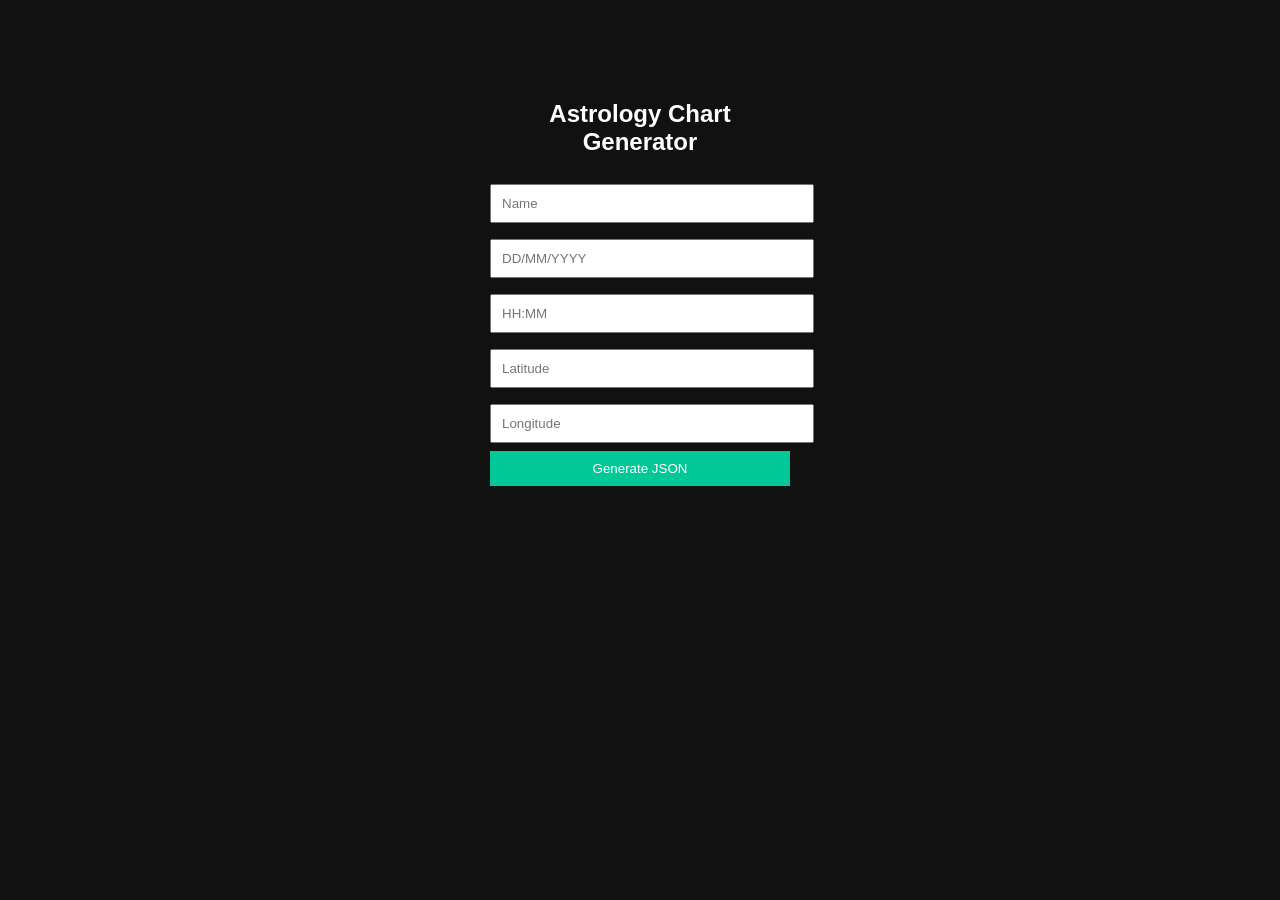
==== static/index.html @ 3d1fec75 "astro engine" ====
<!DOCTYPE html>
<html>
<head>
    <title>Astro Generator</title>
    <link rel="stylesheet" href="/static/style.css">
</head>
<body>

<div class="container">
    <h2>Astrology Chart Generator</h2>

    <form id="astroForm">
        <input type="text" id="name" placeholder="Name" required>
        <input type="text" id="dob" placeholder="DD/MM/YYYY" required>
        <input type="text" id="time" placeholder="HH:MM" required>
        <input type="number" step="any" id="lat" placeholder="Latitude" required>
        <input type="number" step="any" id="lon" placeholder="Longitude" required>

        <button type="submit">Generate JSON</button>
    </form>

    <a id="downloadLink" style="display:none;">Download JSON</a>
</div>

<script>
document.getElementById("astroForm").addEventListener("submit", async function(e) {
    e.preventDefault();

    const data = {
        name: document.getElementById("name").value,
        dob: document.getElementById("dob").value,
        time: document.getElementById("time").value,
        lat: parseFloat(document.getElementById("lat").value),
        lon: parseFloat(document.getElementById("lon").value)
    };

    const response = await fetch("/generate", {
        method: "POST",
        headers: {"Content-Type": "application/json"},
        body: JSON.stringify(data)
    });

    const blob = await response.blob();
    const url = window.URL.createObjectURL(blob);

    const link = document.getElementById("downloadLink");
    link.href = url;
    link.download = `${data.name}_planetary_data.json`;
    link.style.display = "block";
    link.innerText = "Download JSON";
});
</script>

</body>
</html>
---- static/style.css ----
body {
    background: #111;
    color: white;
    font-family: Arial;
}

.container {
    width: 300px;
    margin: 100px auto;
    text-align: center;
}

input {
    width: 100%;
    padding: 10px;
    margin: 8px 0;
}

button {
    padding: 10px;
    width: 100%;
    background: #00c896;
    border: none;
    color: white;
}
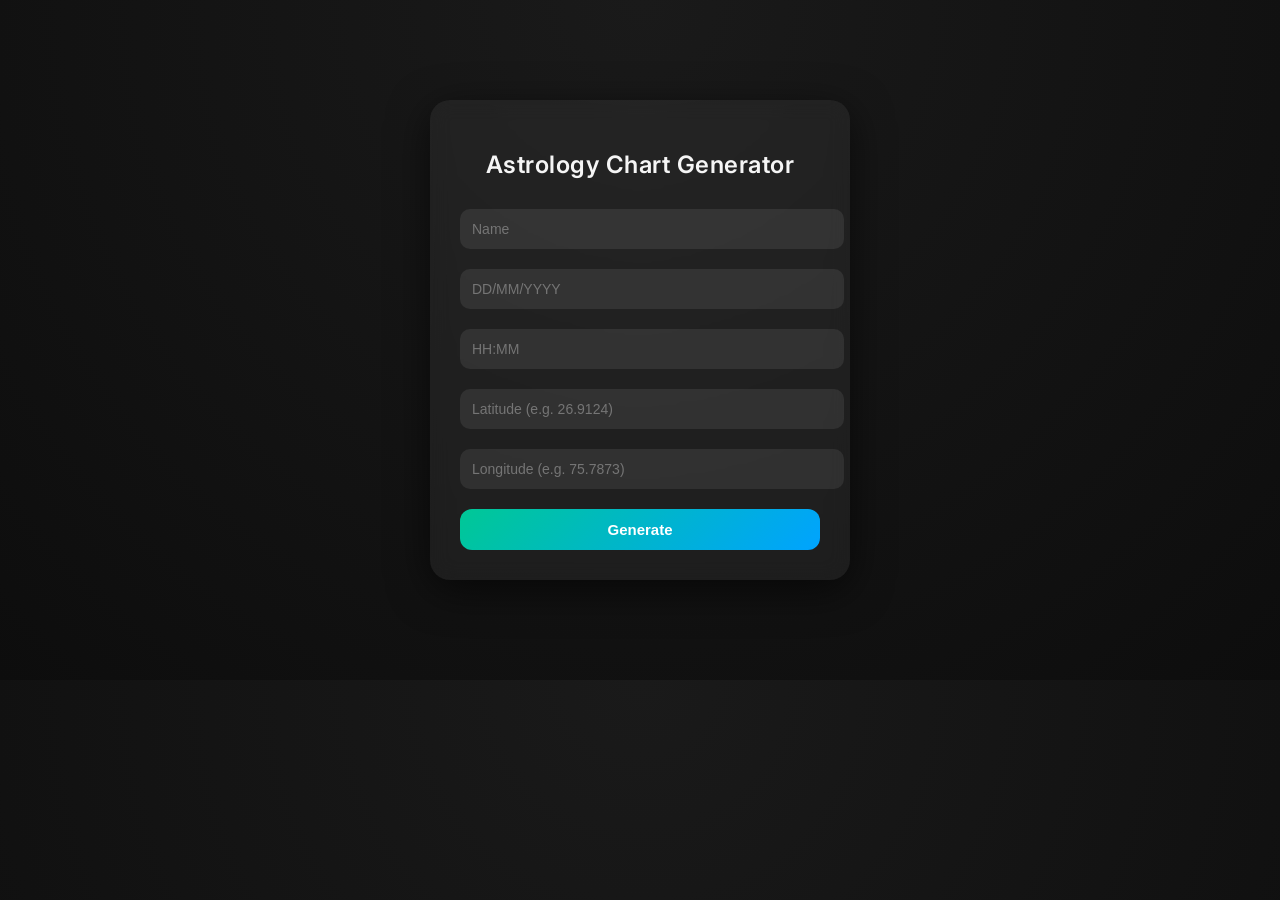
==== commit 316e5e1a: "Updated UI" ====
--- a/static/index.html
+++ b/static/index.html
@@ -2,8 +2,14 @@
 <html>
 <head>
     <title>Astro Generator</title>
+
+    <!-- Premium Font -->
+    <link href="https://fonts.googleapis.com/css2?family=Inter:wght@300;400;600&display=swap" rel="stylesheet">
+
+    <!-- CSS -->
     <link rel="stylesheet" href="/static/style.css">
 </head>
+
 <body>
 
 <div class="container">
@@ -13,18 +19,34 @@
         <input type="text" id="name" placeholder="Name" required>
         <input type="text" id="dob" placeholder="DD/MM/YYYY" required>
         <input type="text" id="time" placeholder="HH:MM" required>
-        <input type="number" step="any" id="lat" placeholder="Latitude" required>
-        <input type="number" step="any" id="lon" placeholder="Longitude" required>
 
-        <button type="submit">Generate JSON</button>
+        <!-- Latitude / Longitude -->
+        <input type="number" step="any" id="lat" placeholder="Latitude (e.g. 26.9124)" required>
+        <input type="number" step="any" id="lon" placeholder="Longitude (e.g. 75.7873)" required>
+
+        <button type="submit" id="submitBtn">Generate</button>
     </form>
 
-    <a id="downloadLink" style="display:none;">Download JSON</a>
+    <!-- Loader -->
+    <div id="loader" style="display:none;">⏳ Generating your chart...</div>
+
+    <!-- Download Button -->
+    <button id="downloadBtn" style="display:none;">Download JSON</button>
 </div>
 
 <script>
+let generatedBlob = null;
+
 document.getElementById("astroForm").addEventListener("submit", async function(e) {
     e.preventDefault();
+
+    const submitBtn = document.getElementById("submitBtn");
+    const loader = document.getElementById("loader");
+    const downloadBtn = document.getElementById("downloadBtn");
+
+    submitBtn.disabled = true;
+    loader.style.display = "block";
+    downloadBtn.style.display = "none";
 
     const data = {
         name: document.getElementById("name").value,
@@ -34,20 +56,37 @@
         lon: parseFloat(document.getElementById("lon").value)
     };
 
-    const response = await fetch("/generate", {
-        method: "POST",
-        headers: {"Content-Type": "application/json"},
-        body: JSON.stringify(data)
-    });
+    try {
+        const response = await fetch("/generate", {
+            method: "POST",
+            headers: {"Content-Type": "application/json"},
+            body: JSON.stringify(data)
+        });
 
-    const blob = await response.blob();
-    const url = window.URL.createObjectURL(blob);
+        generatedBlob = await response.blob();
 
-    const link = document.getElementById("downloadLink");
-    link.href = url;
-    link.download = `${data.name}_planetary_data.json`;
-    link.style.display = "block";
-    link.innerText = "Download JSON";
+        loader.style.display = "none";
+        downloadBtn.style.display = "block";
+        submitBtn.disabled = false;
+
+    } catch (error) {
+        loader.innerText = "❌ Error generating chart";
+        submitBtn.disabled = false;
+    }
+});
+
+// Download + reload
+document.getElementById("downloadBtn").addEventListener("click", function() {
+    const url = window.URL.createObjectURL(generatedBlob);
+
+    const a = document.createElement("a");
+    a.href = url;
+    a.download = "planetary_data.json";
+    a.click();
+
+    setTimeout(() => {
+        location.reload();
+    }, 1000);
 });
 </script>
 
--- a/static/style.css
+++ b/static/style.css
@@ -1,25 +1,101 @@
 body {
-    background: #111;
-    color: white;
-    font-family: Arial;
+    background: radial-gradient(circle at top, #1a1a1a, #0d0d0d);
+    color: #f5f5f5;
+    font-family: 'Inter', 'Segoe UI', Arial, sans-serif;
+    margin: 0;
+    padding: 0;
 }
 
+/* Container */
 .container {
-    width: 300px;
+    width: 90%;
+    max-width: 360px;
     margin: 100px auto;
+    padding: 30px;
+    background: rgba(255, 255, 255, 0.05);
+    border-radius: 20px;
+    backdrop-filter: blur(10px);
+    box-shadow: 0 10px 40px rgba(0, 0, 0, 0.6);
     text-align: center;
 }
 
+/* Heading */
+h2 {
+    margin-bottom: 20px;
+    font-weight: 600;
+    letter-spacing: 0.5px;
+}
+
+/* Inputs */
 input {
     width: 100%;
-    padding: 10px;
-    margin: 8px 0;
+    padding: 12px;
+    margin: 10px 0;
+    border-radius: 10px;
+    border: none;
+    background: rgba(255, 255, 255, 0.08);
+    color: white;
+    font-size: 14px;
+    outline: none;
+    transition: all 0.3s ease;
 }
 
+/* Input focus */
+input:focus {
+    background: rgba(255, 255, 255, 0.12);
+    box-shadow: 0 0 0 2px #00c896;
+}
+
+/* Buttons */
 button {
-    padding: 10px;
+    margin-top: 10px;
+    padding: 12px;
     width: 100%;
-    background: #00c896;
+    border-radius: 12px;
     border: none;
+    background: linear-gradient(135deg, #00c896, #00a3ff);
     color: white;
+    font-size: 15px;
+    font-weight: 600;
+    cursor: pointer;
+    transition: all 0.3s ease;
+}
+
+/* Hover */
+button:hover {
+    transform: translateY(-2px);
+    box-shadow: 0 6px 20px rgba(0, 200, 150, 0.4);
+}
+
+/* Click effect */
+button:active {
+    transform: scale(0.98);
+}
+
+/* Disabled */
+button:disabled {
+    opacity: 0.6;
+    cursor: not-allowed;
+}
+
+/* Loader */
+#loader {
+    margin-top: 15px;
+    font-size: 16px;
+    color: #00c896;
+    letter-spacing: 0.5px;
+    animation: pulse 1.2s infinite;
+}
+
+/* Download button */
+#downloadBtn {
+    margin-top: 15px;
+    background: linear-gradient(135deg, #ffaa00, #ff6a00);
+}
+
+/* Animation */
+@keyframes pulse {
+    0% { opacity: 0.4; }
+    50% { opacity: 1; }
+    100% { opacity: 0.4; }
 }
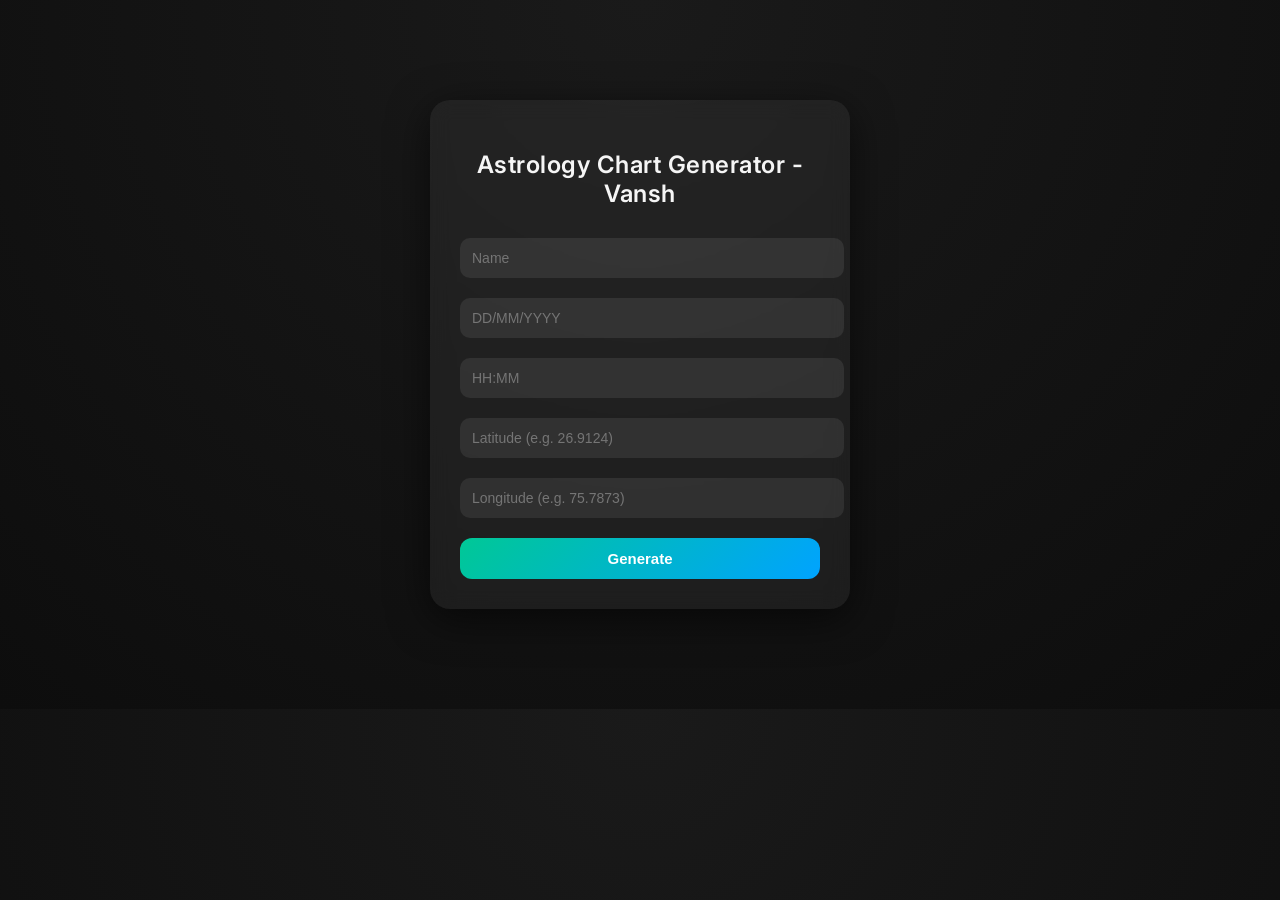
==== commit 0022f714: "Updated UI" ====
--- a/static/index.html
+++ b/static/index.html
@@ -13,7 +13,7 @@
 <body>
 
 <div class="container">
-    <h2>Astrology Chart Generator</h2>
+    <h2>Astrology Chart Generator - Vansh</h2>
 
     <form id="astroForm">
         <input type="text" id="name" placeholder="Name" required>
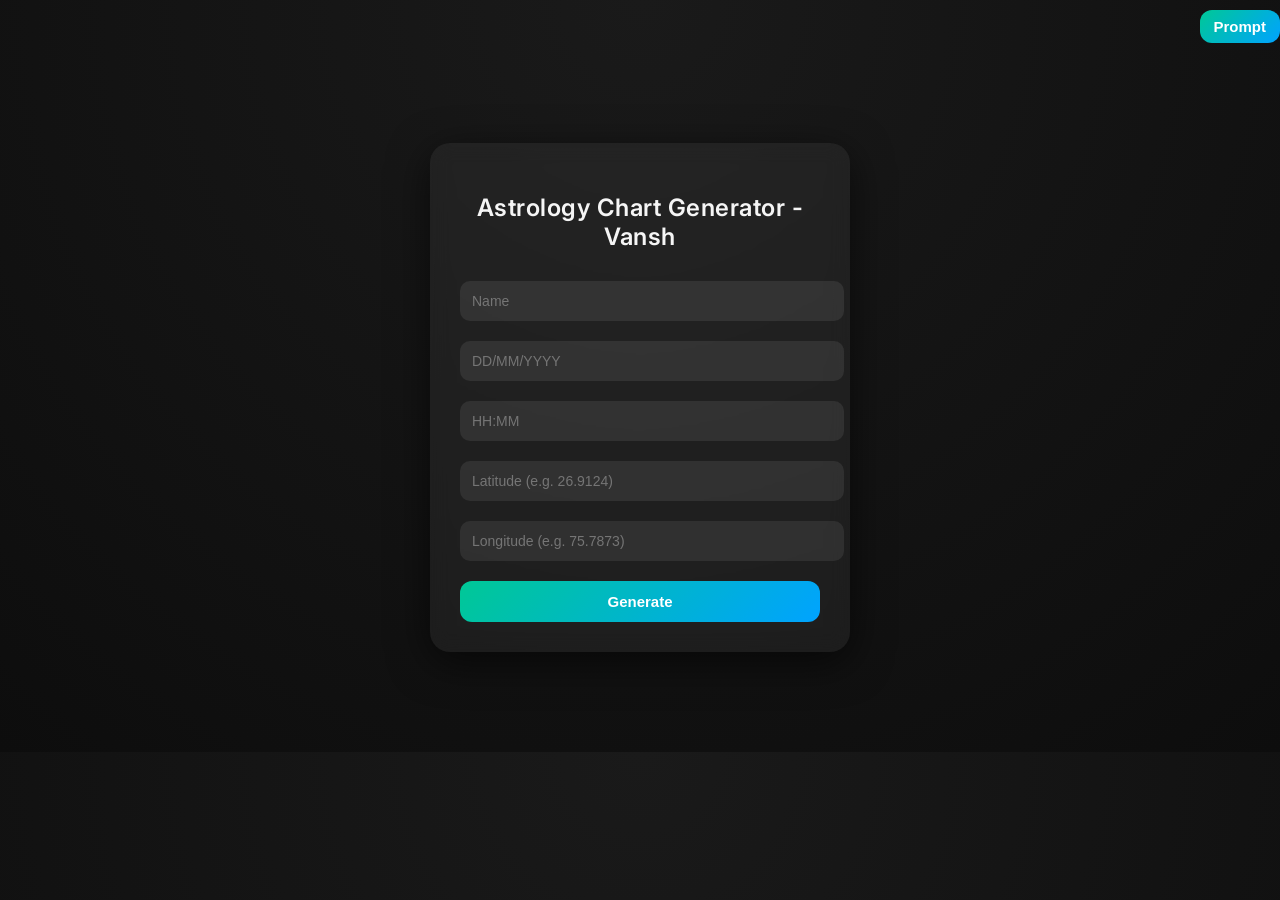
==== commit bd6c6926: "Added Prompt Screen" ====
--- a/static/index.html
+++ b/static/index.html
@@ -3,14 +3,17 @@
 <head>
     <title>Astro Generator</title>
 
-    <!-- Premium Font -->
     <link href="https://fonts.googleapis.com/css2?family=Inter:wght@300;400;600&display=swap" rel="stylesheet">
-
-    <!-- CSS -->
-    <link rel="stylesheet" href="/static/style.css">
+    <link rel="stylesheet" href="/static/style.css?v=3">
 </head>
 
 <body>
+
+    <div style="text-align:right; margin-bottom:10px;">
+    <a href="/prompt">
+        <button style="width:auto; padding:8px 14px;">Prompt</button>
+    </a>
+</div>
 
 <div class="container">
     <h2>Astrology Chart Generator - Vansh</h2>
@@ -20,33 +23,24 @@
         <input type="text" id="dob" placeholder="DD/MM/YYYY" required>
         <input type="text" id="time" placeholder="HH:MM" required>
 
-        <!-- Latitude / Longitude -->
         <input type="number" step="any" id="lat" placeholder="Latitude (e.g. 26.9124)" required>
         <input type="number" step="any" id="lon" placeholder="Longitude (e.g. 75.7873)" required>
 
         <button type="submit" id="submitBtn">Generate</button>
     </form>
 
-    <!-- Loader -->
     <div id="loader" style="display:none;">⏳ Generating your chart...</div>
-
-    <!-- Download Button -->
-    <button id="downloadBtn" style="display:none;">Download JSON</button>
 </div>
 
 <script>
-let generatedBlob = null;
-
 document.getElementById("astroForm").addEventListener("submit", async function(e) {
     e.preventDefault();
 
     const submitBtn = document.getElementById("submitBtn");
     const loader = document.getElementById("loader");
-    const downloadBtn = document.getElementById("downloadBtn");
 
     submitBtn.disabled = true;
     loader.style.display = "block";
-    downloadBtn.style.display = "none";
 
     const data = {
         name: document.getElementById("name").value,
@@ -63,31 +57,35 @@
             body: JSON.stringify(data)
         });
 
-        generatedBlob = await response.blob();
+        // 🔥 Extract filename from backend header
+        const disposition = response.headers.get("Content-Disposition");
+
+        let filename = "planetary_data.json";
+
+        if (disposition && disposition.includes("filename=")) {
+            filename = disposition.split("filename=")[1].replace(/"/g, "");
+        }
+
+        const blob = await response.blob();
+        const url = window.URL.createObjectURL(blob);
+
+        const a = document.createElement("a");
+        a.href = url;
+        a.download = filename;  // ✅ dynamic filename applied
+        a.click();
 
         loader.style.display = "none";
-        downloadBtn.style.display = "block";
         submitBtn.disabled = false;
+
+        setTimeout(() => {
+            location.reload();
+        }, 1000);
 
     } catch (error) {
         loader.innerText = "❌ Error generating chart";
         submitBtn.disabled = false;
     }
 });
-
-// Download + reload
-document.getElementById("downloadBtn").addEventListener("click", function() {
-    const url = window.URL.createObjectURL(generatedBlob);
-
-    const a = document.createElement("a");
-    a.href = url;
-    a.download = "planetary_data.json";
-    a.click();
-
-    setTimeout(() => {
-        location.reload();
-    }, 1000);
-});
 </script>
 
 </body>
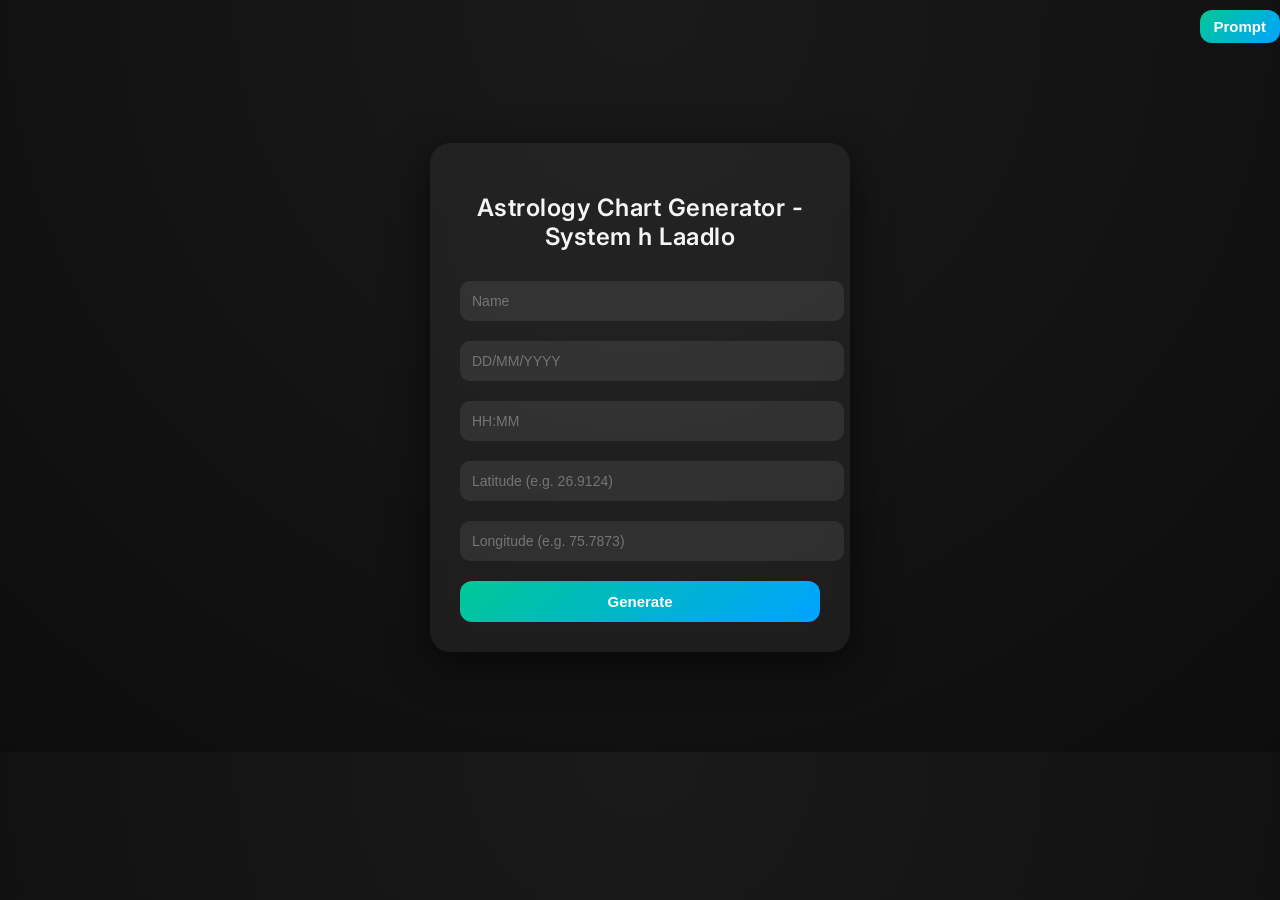
==== commit d0d0b819: "updated UI" ====
--- a/static/index.html
+++ b/static/index.html
@@ -16,7 +16,7 @@
 </div>
 
 <div class="container">
-    <h2>Astrology Chart Generator - Vansh</h2>
+    <h2>Astrology Chart Generator - System h Laadlo</h2>
 
     <form id="astroForm">
         <input type="text" id="name" placeholder="Name" required>
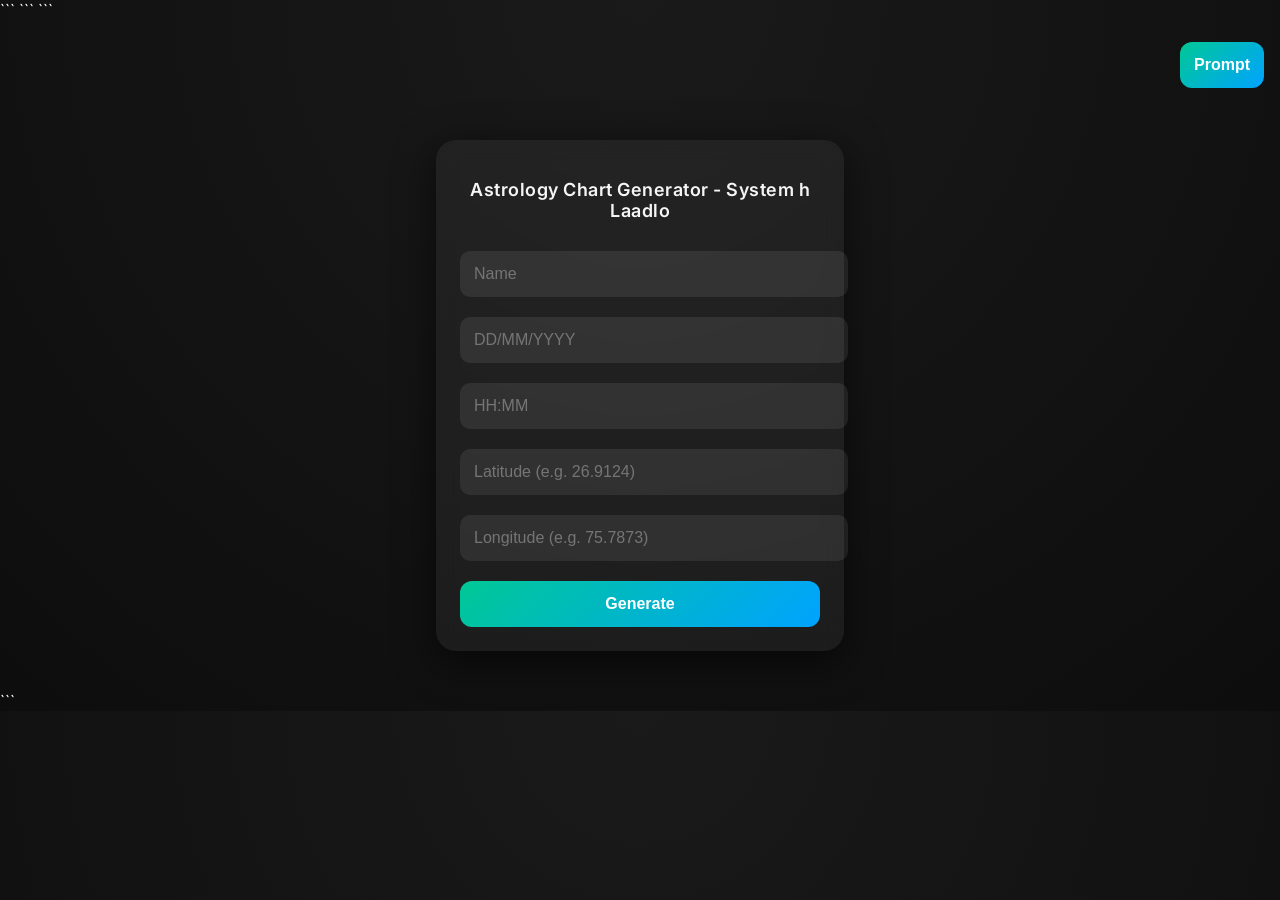
==== commit f0cbd4d0: "updated mobile view UI" ====
--- a/static/index.html
+++ b/static/index.html
@@ -1,20 +1,34 @@
 <!DOCTYPE html>
-<html>
+
+<html lang="en">
 <head>
+    <meta charset="UTF-8">
     <title>Astro Generator</title>
 
-    <link href="https://fonts.googleapis.com/css2?family=Inter:wght@300;400;600&display=swap" rel="stylesheet">
-    <link rel="stylesheet" href="/static/style.css?v=3">
+```
+<!-- ✅ MOST IMPORTANT FIX -->
+<meta name="viewport" content="width=device-width, initial-scale=1.0">
+
+<!-- Fonts -->
+<link href="https://fonts.googleapis.com/css2?family=Inter:wght@300;400;600&display=swap" rel="stylesheet">
+
+<!-- CSS -->
+<link rel="stylesheet" href="/static/style.css?v=4">
+```
+
 </head>
 
 <body>
 
-    <div style="text-align:right; margin-bottom:10px;">
+```
+<!-- Top Bar -->
+<div class="top-bar">
     <a href="/prompt">
-        <button style="width:auto; padding:8px 14px;">Prompt</button>
+        <button class="prompt-btn">Prompt</button>
     </a>
 </div>
 
+<!-- Main Container -->
 <div class="container">
     <h2>Astrology Chart Generator - System h Laadlo</h2>
 
@@ -32,6 +46,7 @@
     <div id="loader" style="display:none;">⏳ Generating your chart...</div>
 </div>
 
+<!-- Script -->
 <script>
 document.getElementById("astroForm").addEventListener("submit", async function(e) {
     e.preventDefault();
@@ -41,6 +56,7 @@
 
     submitBtn.disabled = true;
     loader.style.display = "block";
+    loader.innerText = "⏳ Generating your chart...";
 
     const data = {
         name: document.getElementById("name").value,
@@ -57,7 +73,6 @@
             body: JSON.stringify(data)
         });
 
-        // 🔥 Extract filename from backend header
         const disposition = response.headers.get("Content-Disposition");
 
         let filename = "planetary_data.json";
@@ -71,7 +86,7 @@
 
         const a = document.createElement("a");
         a.href = url;
-        a.download = filename;  // ✅ dynamic filename applied
+        a.download = filename;
         a.click();
 
         loader.style.display = "none";
@@ -87,6 +102,7 @@
     }
 });
 </script>
+```
 
 </body>
-</html>+</html>
--- a/static/style.css
+++ b/static/style.css
@@ -6,12 +6,19 @@
     padding: 0;
 }
 
+/* Top button */
+.top-bar {
+    display: flex;
+    justify-content: flex-end;
+    padding: 12px 16px;
+}
+
 /* Container */
 .container {
     width: 90%;
     max-width: 360px;
-    margin: 100px auto;
-    padding: 30px;
+    margin: 40px auto; /* reduced from 100px */
+    padding: 24px;
     background: rgba(255, 255, 255, 0.05);
     border-radius: 20px;
     backdrop-filter: blur(10px);
@@ -24,20 +31,26 @@
     margin-bottom: 20px;
     font-weight: 600;
     letter-spacing: 0.5px;
+    font-size: 18px;
 }
 
 /* Inputs */
 input {
     width: 100%;
-    padding: 12px;
+    padding: 14px;
     margin: 10px 0;
     border-radius: 10px;
     border: none;
     background: rgba(255, 255, 255, 0.08);
     color: white;
-    font-size: 14px;
+    font-size: 16px; /* better for mobile */
     outline: none;
     transition: all 0.3s ease;
+}
+
+/* Prevent zoom on iOS */
+input, button {
+    font-size: 16px;
 }
 
 /* Input focus */
@@ -49,22 +62,24 @@
 /* Buttons */
 button {
     margin-top: 10px;
-    padding: 12px;
+    padding: 14px;
     width: 100%;
     border-radius: 12px;
     border: none;
     background: linear-gradient(135deg, #00c896, #00a3ff);
     color: white;
-    font-size: 15px;
+    font-size: 16px;
     font-weight: 600;
     cursor: pointer;
     transition: all 0.3s ease;
 }
 
-/* Hover */
-button:hover {
-    transform: translateY(-2px);
-    box-shadow: 0 6px 20px rgba(0, 200, 150, 0.4);
+/* Hover (only for desktop) */
+@media (hover: hover) {
+    button:hover {
+        transform: translateY(-2px);
+        box-shadow: 0 6px 20px rgba(0, 200, 150, 0.4);
+    }
 }
 
 /* Click effect */
@@ -87,15 +102,21 @@
     animation: pulse 1.2s infinite;
 }
 
-/* Download button */
-#downloadBtn {
-    margin-top: 15px;
-    background: linear-gradient(135deg, #ffaa00, #ff6a00);
-}
-
 /* Animation */
 @keyframes pulse {
     0% { opacity: 0.4; }
     50% { opacity: 1; }
     100% { opacity: 0.4; }
+}
+
+/* 📱 Extra mobile polish */
+@media (max-width: 480px) {
+    .container {
+        margin: 20px auto;
+        padding: 20px;
+    }
+
+    h2 {
+        font-size: 16px;
+    }
 }
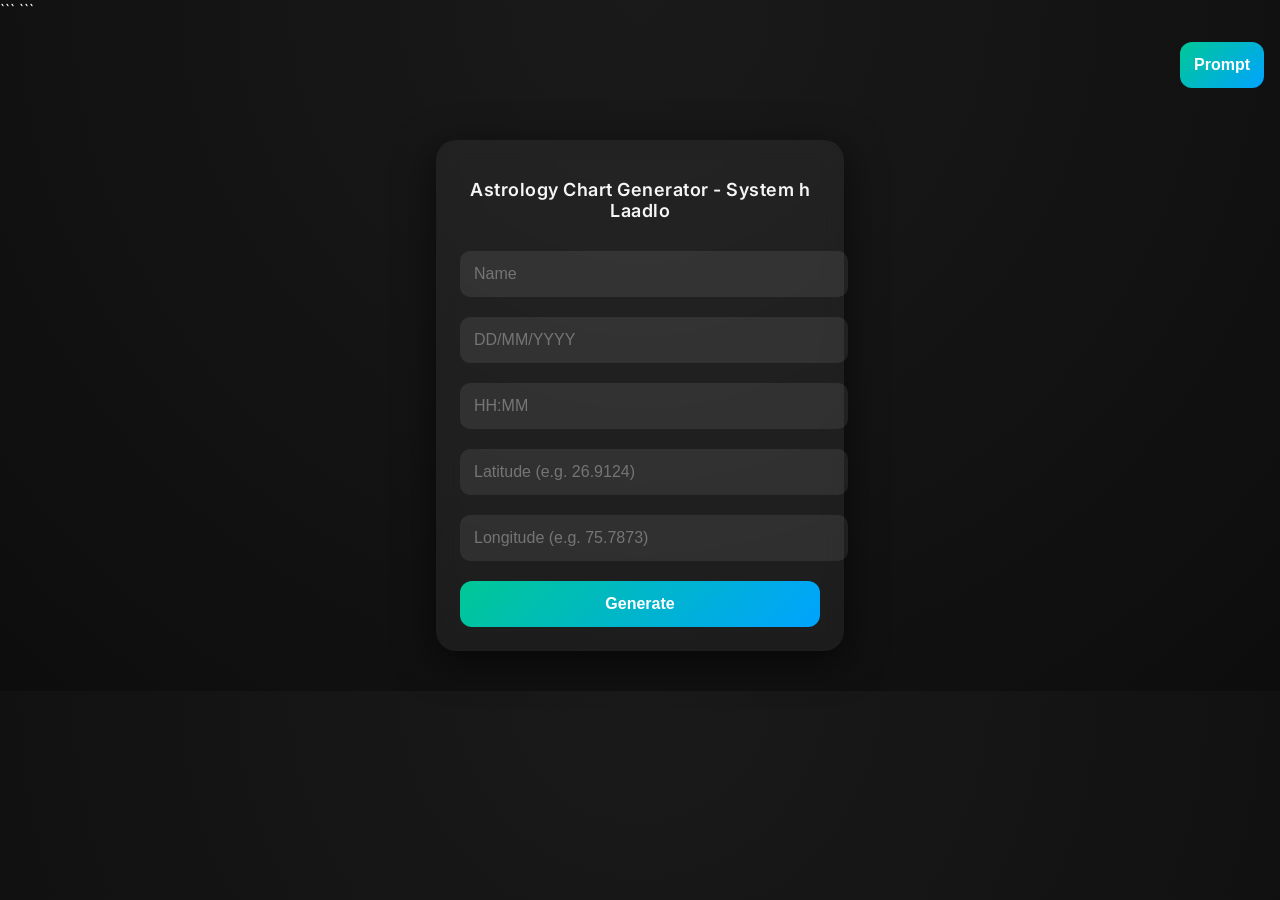
==== commit cf90723a: "solved bugs in UI" ====
--- a/static/index.html
+++ b/static/index.html
@@ -5,7 +5,7 @@
     <meta charset="UTF-8">
     <title>Astro Generator</title>
 
-```
+
 <!-- ✅ MOST IMPORTANT FIX -->
 <meta name="viewport" content="width=device-width, initial-scale=1.0">
 
@@ -102,7 +102,7 @@
     }
 });
 </script>
-```
+
 
 </body>
 </html>
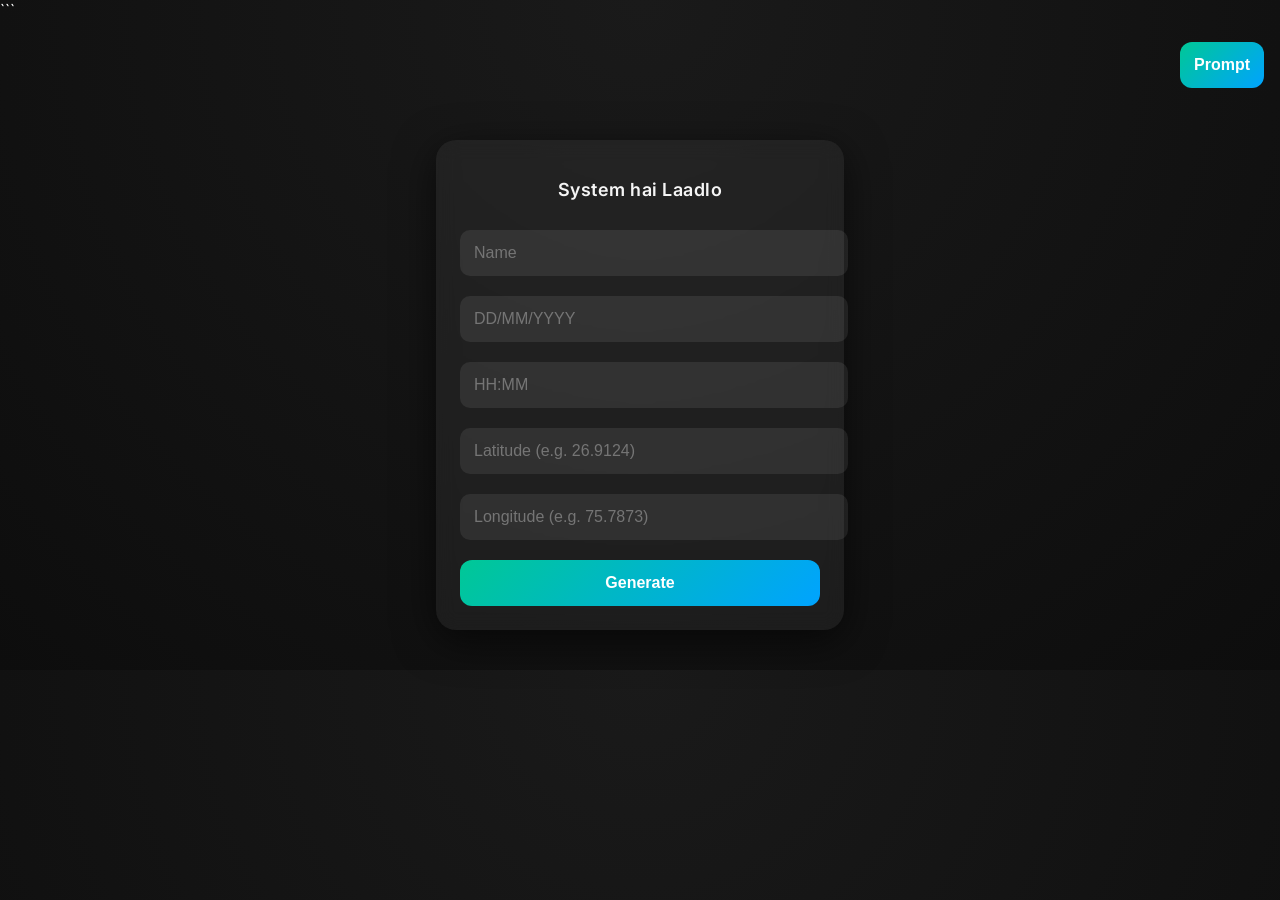
==== commit 1f2cddff: "Updated UI Latest" ====
--- a/static/index.html
+++ b/static/index.html
@@ -20,7 +20,7 @@
 
 <body>
 
-```
+
 <!-- Top Bar -->
 <div class="top-bar">
     <a href="/prompt">
@@ -30,7 +30,7 @@
 
 <!-- Main Container -->
 <div class="container">
-    <h2>Astrology Chart Generator - System h Laadlo</h2>
+    <h2>System hai Laadlo</h2>
 
     <form id="astroForm">
         <input type="text" id="name" placeholder="Name" required>
--- a/static/style.css
+++ b/static/style.css
@@ -7,6 +7,7 @@
 }
 
 /* Top button */
+/* */
 .top-bar {
     display: flex;
     justify-content: flex-end;
